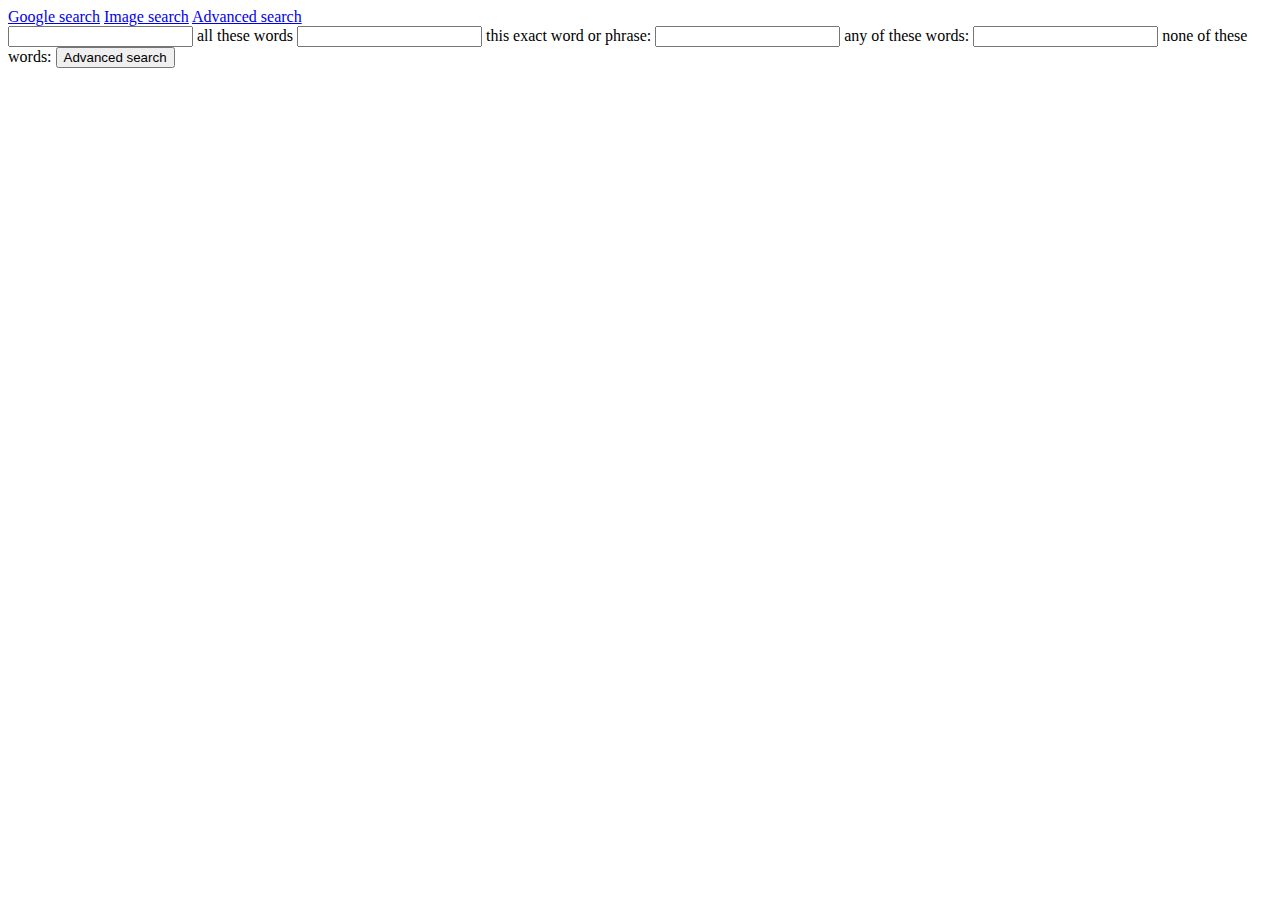
==== adv.html @ b73b2ae2 "search1" ====
<!DOCTYPE html>
<html lang="en">
    <head>
        <title>Images search</title>
    </head>
    <body>
        <a href="index.html">Google search</a>
        <a href="images.html">Image search</a>
        <a href="adv.html">Advanced search</a>
        <form action="https://www.google.ru/advanced_search">
            <input type="text" name="as_q"> all these words
            <input type="text" name="as_q"> this exact word or phrase:
            <input type="text" name="as_q"> any of these words:
            <input type="text" name="as_q"> none of these words:
            <input type="submit" value="Advanced search">
        </form>
    </body>
</html>
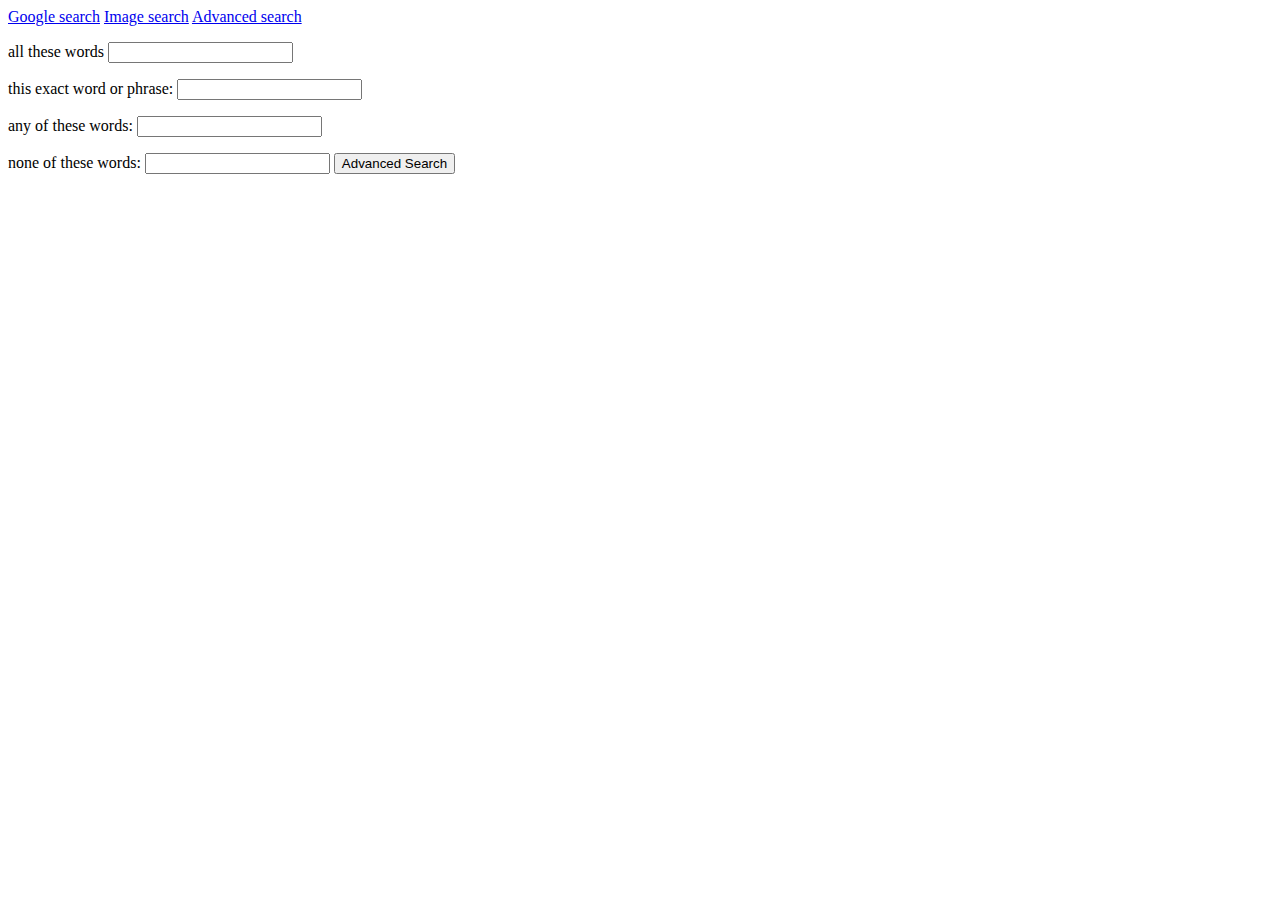
==== commit c450ace4: "search back" ====
--- a/adv.html
+++ b/adv.html
@@ -1,18 +1,18 @@
 <!DOCTYPE html>
 <html lang="en">
     <head>
-        <title>Images search</title>
+        <title>Advanced search</title>
     </head>
     <body>
         <a href="index.html">Google search</a>
         <a href="images.html">Image search</a>
         <a href="adv.html">Advanced search</a>
-        <form action="https://www.google.ru/advanced_search">
-            <input type="text" name="as_q"> all these words
-            <input type="text" name="as_q"> this exact word or phrase:
-            <input type="text" name="as_q"> any of these words:
-            <input type="text" name="as_q"> none of these words:
-            <input type="submit" value="Advanced search">
+        <form action="https://www.google.ru/search">
+            <p> all these words <input type="text" name="as_q">
+            <p> this exact word or phrase: <input type="text" name="as_epq">
+            <p> any of these words: <input type="text" name="as_oq">
+            <p> none of these words: <input type="text" name="as_eq">
+            <input value="Advanced Search" type="submit">
         </form>
     </body>
 </html>
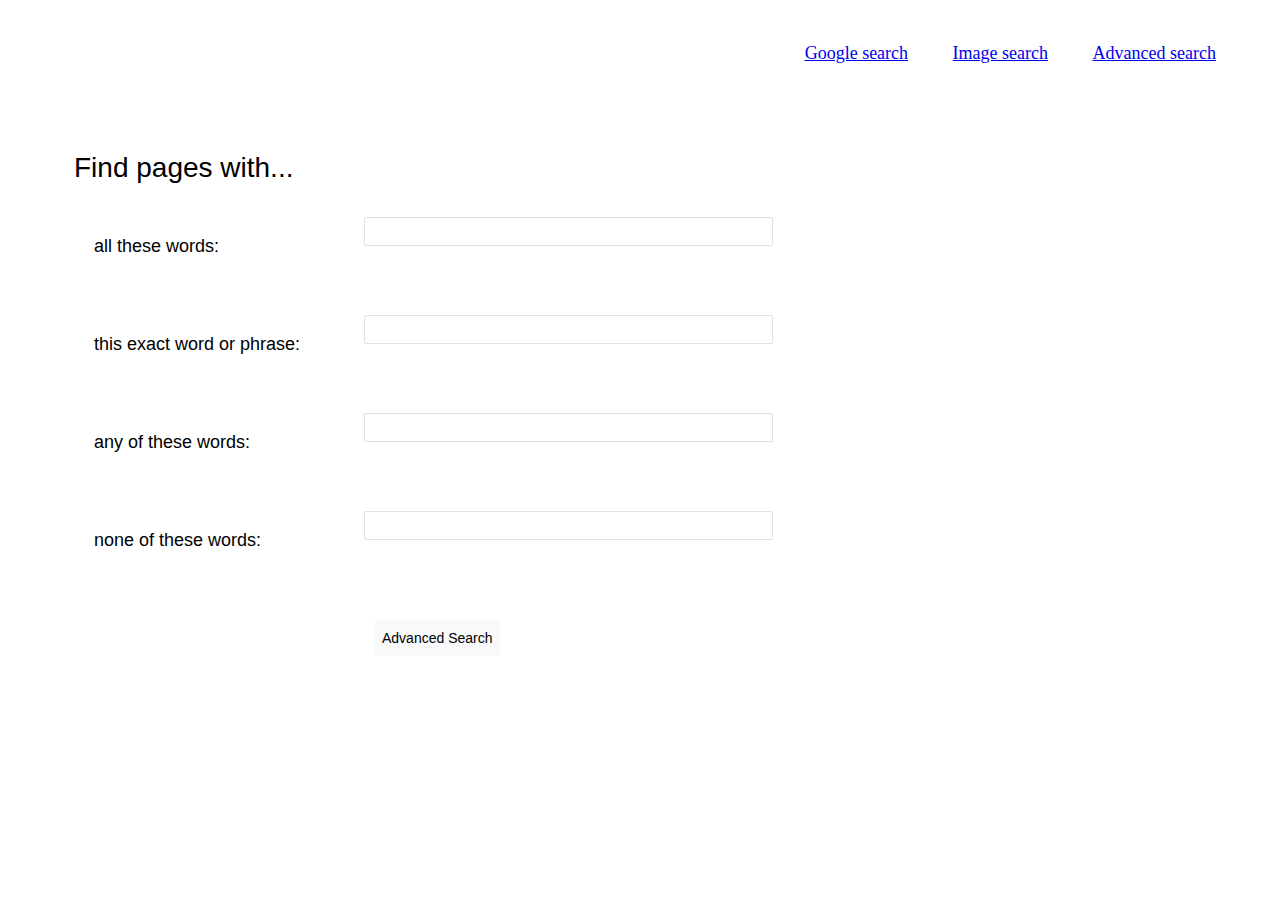
==== commit 3d78622f: "style-1" ====
--- a/adv.html
+++ b/adv.html
@@ -1,18 +1,132 @@
 <!DOCTYPE html>
 <html lang="en">
     <head>
+        <style type="text/css">
+            a {
+                margin: 20px;
+            }
+            .mb-3 {
+                font-size: 18px; 
+                line-height: 18px; 
+                padding: 1px; 
+                border-radius: 19px; 
+                text-align: left;
+                max-width: 1100px;
+                min-width: 200px;
+                margin: 40px 2% 0 45px;
+                }
+            .nav {
+                font-size: 18px; 
+                line-height: 18px; 
+                padding: 36px; 
+                text-align: right;
+            }
+            .form-input {
+                width: 50%;
+                max-width: 550px;
+                min-width: 400px;
+                border-radius: 2px;
+                height: 25px;
+                border: 1px solid #dfe1e5;
+                font-size: 13px; 
+                padding-left: 5px;
+            }
+            .form-button {
+                font-size: 14px; 
+                background-color: #f8f9fa;
+                border: 1px solid #f8f9fa;
+                border-radius: 4px;
+                text-align: center;
+                height: 36px;
+                min-width: 54px;
+                margin: 11px;
+                float: right;
+
+            }
+            .form-button:hover {
+                border: 1px solid #4019FF;
+            }
+            .my_search {
+                font-family: arial, sans-serif;
+                color: #003300;
+                font-size: 38px; 
+                line-height: 38px; 
+                text-align: center;
+                text-shadow: 3px 4px 4px #A9A9A9;
+            }
+            .flex-container {
+                display: flex;
+                flex-direction: row;
+                flex-wrap: wrap;
+                padding: 20px;
+            }
+            .text-describe-search {
+                min-width: 250px;
+                font-family: arial, sans-serif;
+                padding: 20px;
+            }
+            #find-page {
+                font-size: 28px;
+                padding: 20px;
+                font-family: arial, sans-serif;
+            }
+
+        </style>
         <title>Advanced search</title>
     </head>
     <body>
-        <a href="index.html">Google search</a>
-        <a href="images.html">Image search</a>
-        <a href="adv.html">Advanced search</a>
-        <form action="https://www.google.ru/search">
-            <p> all these words <input type="text" name="as_q">
-            <p> this exact word or phrase: <input type="text" name="as_epq">
-            <p> any of these words: <input type="text" name="as_oq">
-            <p> none of these words: <input type="text" name="as_eq">
-            <input value="Advanced Search" type="submit">
-        </form>
+        <div class="nav">
+            <a href="index.html">Google search</a>
+            <a href="images.html">Image search</a>
+            <a href="adv.html">Advanced search</a>
+        </div>
+        <div class="mb-3">
+            <form action="https://www.google.ru/search">
+                <div id="find-page">Find pages with...</div>
+
+                <div class="flex-container">
+                    <div class="text-describe-search">
+                         all these words:
+                    </div>
+                    <div>
+                        <input class="form-input" type="text" name="as_q">
+                    </div> 
+                </div>
+                <div class="flex-container"> 
+                    <div class="text-describe-search">
+                        this exact word or phrase:
+                    </div>
+                    <div>
+                        <input class="form-input" type="text" name="as_epq">
+                    </div> 
+                </div>
+                <div class="flex-container">
+                    <div class="text-describe-search">
+                    any of these words:
+                    </div>
+                    <div>
+                        <input class="form-input" type="text" name="as_oq">
+                    </div> 
+                </div>
+                <div class="flex-container">
+                    <div class="text-describe-search">
+                        none of these words:
+                    </div> 
+                    <div>
+                        <input class="form-input" type="text" name="as_eq">
+                    </div> 
+                </div>
+                <div class="flex-container">
+                    <div class="text-describe-search">
+                        
+                    </div> 
+                    <div>
+                        <input class="form-button" value="Advanced Search" type="submit">
+                    </div> 
+                </div>                
+                
+            </form>           
+        </div>
+
     </body>
 </html>
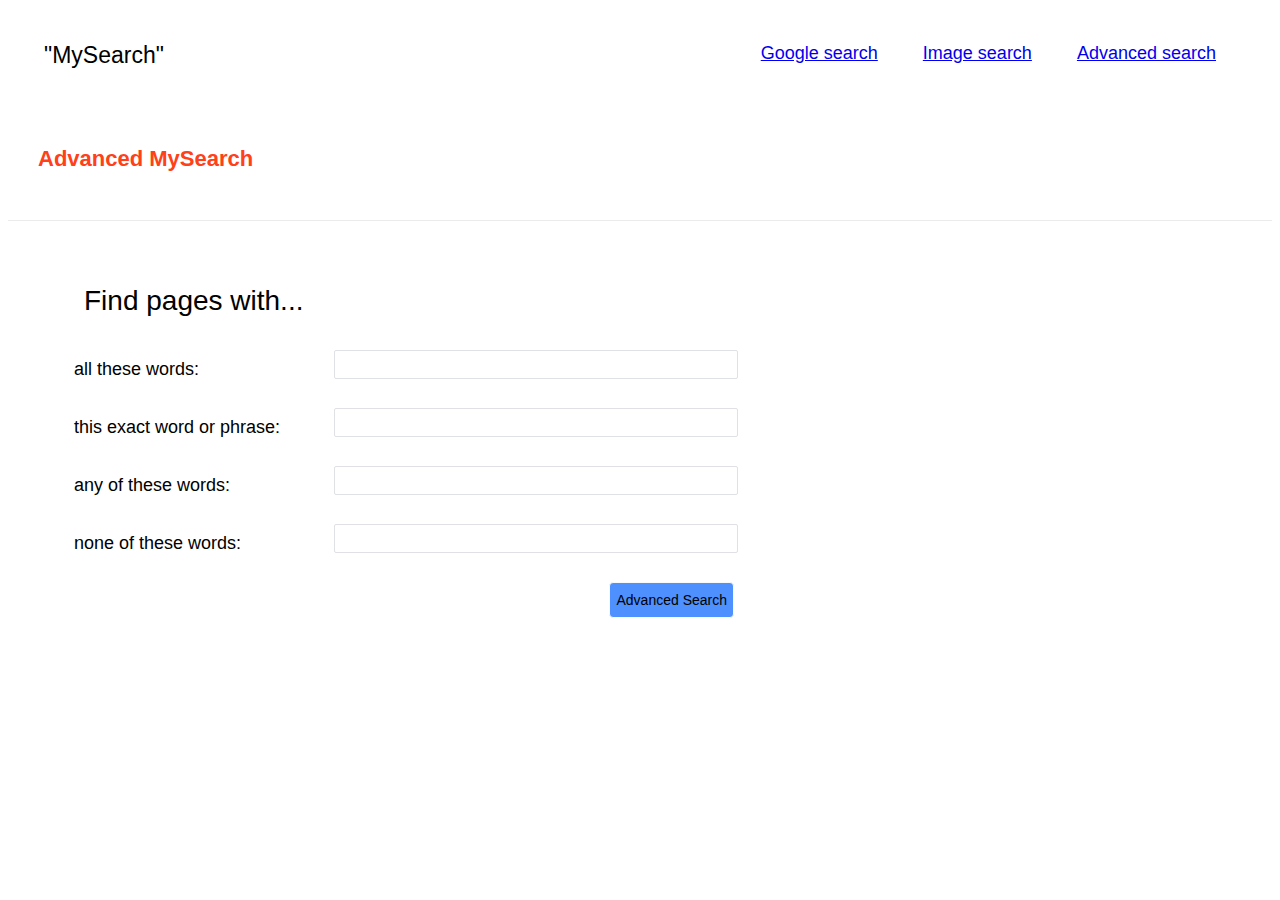
==== commit 991ca360: "style-2" ====
--- a/adv.html
+++ b/adv.html
@@ -20,6 +20,7 @@
                 line-height: 18px; 
                 padding: 36px; 
                 text-align: right;
+                font-family: arial, sans-serif;
             }
             .form-input {
                 width: 50%;
@@ -29,18 +30,17 @@
                 height: 25px;
                 border: 1px solid #dfe1e5;
                 font-size: 13px; 
-                padding-left: 5px;
+                padding-left: 0px;
             }
             .form-button {
                 font-size: 14px; 
-                background-color: #f8f9fa;
+                background-color: #4d90fe;
                 border: 1px solid #f8f9fa;
                 border-radius: 4px;
                 text-align: center;
                 height: 36px;
                 min-width: 54px;
-                margin: 11px;
-                float: right;
+/*                margin: 5px;*/
 
             }
             .form-button:hover {
@@ -48,27 +48,43 @@
             }
             .my_search {
                 font-family: arial, sans-serif;
-                color: #003300;
-                font-size: 38px; 
-                line-height: 38px; 
-                text-align: center;
-                text-shadow: 3px 4px 4px #A9A9A9;
+                color: #FF4019;
+                font-size: 22px; 
+                line-height: 25px; 
+                text-align: left;
+                padding: 30px;
             }
             .flex-container {
                 display: flex;
                 flex-direction: row;
                 flex-wrap: wrap;
-                padding: 20px;
+                padding: 10px;
             }
             .text-describe-search {
                 min-width: 250px;
                 font-family: arial, sans-serif;
-                padding: 20px;
+                padding: 10px;
             }
             #find-page {
                 font-size: 28px;
-                padding: 20px;
+                padding: 30px;
                 font-family: arial, sans-serif;
+            }
+            #button-advanced {
+                text-align: right;
+                max-width: 550px;
+                min-width: 400px;
+            }
+            #line {
+                border-bottom: 1px solid #ebebeb;
+            }
+            #logo {
+                float: left;
+                font-size: 23px; 
+                line-height: 23px; 
+                padding: 0px; 
+                text-align: right; 
+                font-family: arial, sans-serif;              
             }
 
         </style>
@@ -76,10 +92,13 @@
     </head>
     <body>
         <div class="nav">
+            <label id="logo">"MySearch"</label>
             <a href="index.html">Google search</a>
             <a href="images.html">Image search</a>
             <a href="adv.html">Advanced search</a>
         </div>
+            <p><h2 class="my_search">Advanced MySearch</h2>
+        <div id="line"></div>
         <div class="mb-3">
             <form action="https://www.google.ru/search">
                 <div id="find-page">Find pages with...</div>
@@ -120,7 +139,7 @@
                     <div class="text-describe-search">
                         
                     </div> 
-                    <div>
+                    <div id="button-advanced">
                         <input class="form-button" value="Advanced Search" type="submit">
                     </div> 
                 </div>                
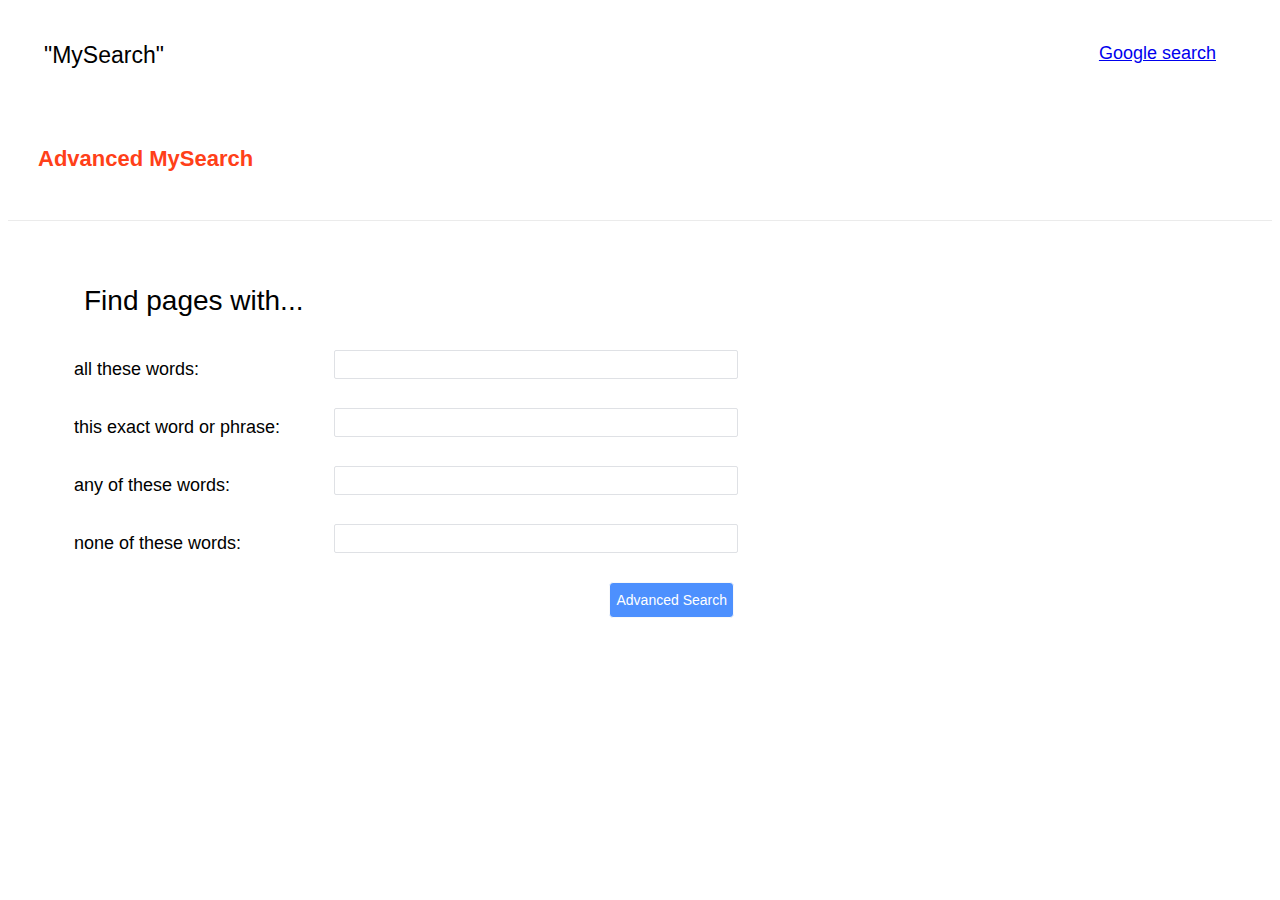
==== commit 40c4fec3: "Done" ====
--- a/adv.html
+++ b/adv.html
@@ -40,11 +40,12 @@
                 text-align: center;
                 height: 36px;
                 min-width: 54px;
-/*                margin: 5px;*/
-
+                color: #FFFFFF;
             }
             .form-button:hover {
                 border: 1px solid #4019FF;
+                background-color: #4557FE;
+
             }
             .my_search {
                 font-family: arial, sans-serif;
@@ -74,6 +75,7 @@
                 text-align: right;
                 max-width: 550px;
                 min-width: 400px;
+
             }
             #line {
                 border-bottom: 1px solid #ebebeb;
@@ -94,8 +96,6 @@
         <div class="nav">
             <label id="logo">"MySearch"</label>
             <a href="index.html">Google search</a>
-            <a href="images.html">Image search</a>
-            <a href="adv.html">Advanced search</a>
         </div>
             <p><h2 class="my_search">Advanced MySearch</h2>
         <div id="line"></div>
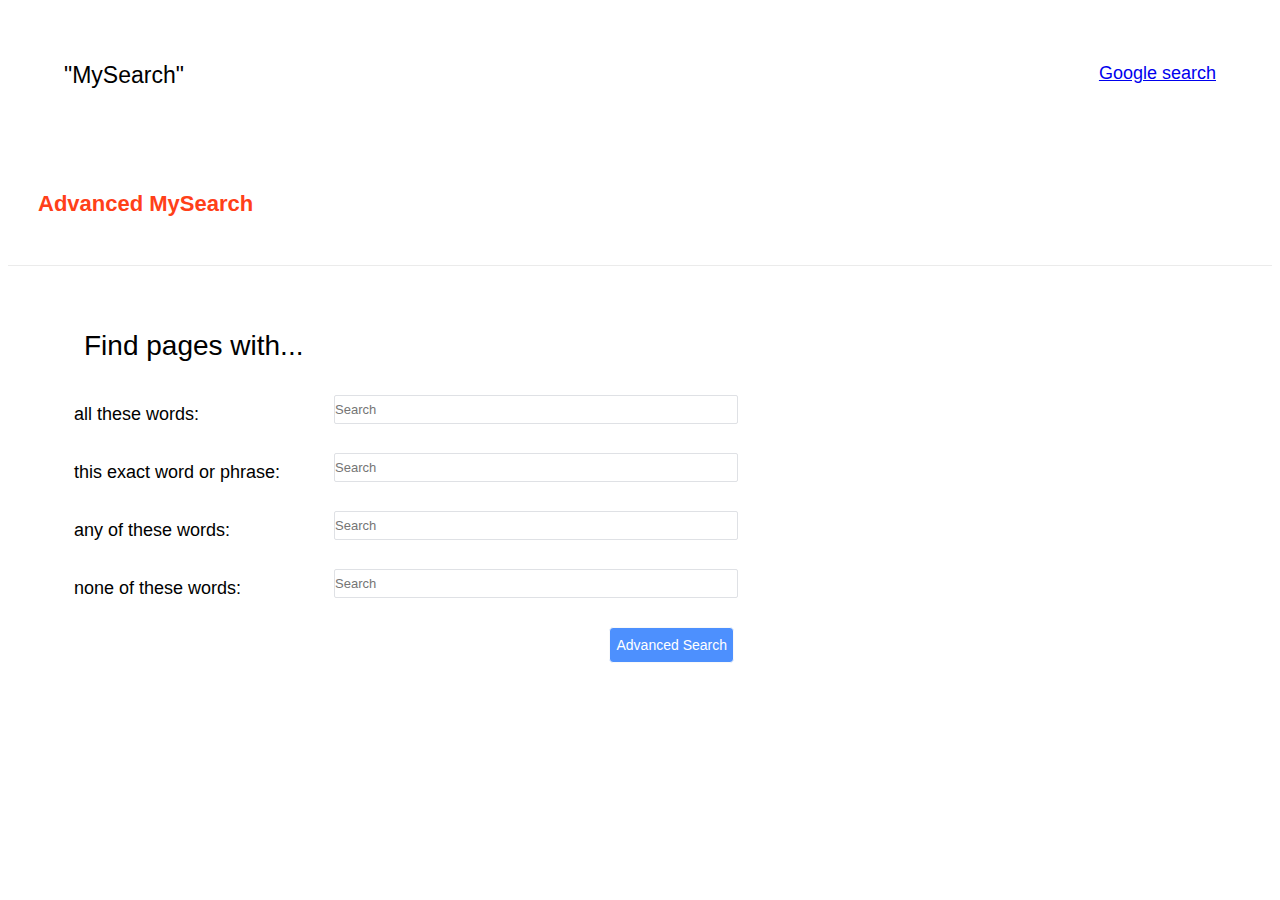
==== commit 618ebdab: "refactoring css" ====
--- a/adv.html
+++ b/adv.html
@@ -1,96 +1,9 @@
 <!DOCTYPE html>
 <html lang="en">
     <head>
-        <style type="text/css">
-            a {
-                margin: 20px;
-            }
-            .mb-3 {
-                font-size: 18px; 
-                line-height: 18px; 
-                padding: 1px; 
-                border-radius: 19px; 
-                text-align: left;
-                max-width: 1100px;
-                min-width: 200px;
-                margin: 40px 2% 0 45px;
-                }
-            .nav {
-                font-size: 18px; 
-                line-height: 18px; 
-                padding: 36px; 
-                text-align: right;
-                font-family: arial, sans-serif;
-            }
-            .form-input {
-                width: 50%;
-                max-width: 550px;
-                min-width: 400px;
-                border-radius: 2px;
-                height: 25px;
-                border: 1px solid #dfe1e5;
-                font-size: 13px; 
-                padding-left: 0px;
-            }
-            .form-button {
-                font-size: 14px; 
-                background-color: #4d90fe;
-                border: 1px solid #f8f9fa;
-                border-radius: 4px;
-                text-align: center;
-                height: 36px;
-                min-width: 54px;
-                color: #FFFFFF;
-            }
-            .form-button:hover {
-                border: 1px solid #4019FF;
-                background-color: #4557FE;
-
-            }
-            .my_search {
-                font-family: arial, sans-serif;
-                color: #FF4019;
-                font-size: 22px; 
-                line-height: 25px; 
-                text-align: left;
-                padding: 30px;
-            }
-            .flex-container {
-                display: flex;
-                flex-direction: row;
-                flex-wrap: wrap;
-                padding: 10px;
-            }
-            .text-describe-search {
-                min-width: 250px;
-                font-family: arial, sans-serif;
-                padding: 10px;
-            }
-            #find-page {
-                font-size: 28px;
-                padding: 30px;
-                font-family: arial, sans-serif;
-            }
-            #button-advanced {
-                text-align: right;
-                max-width: 550px;
-                min-width: 400px;
-
-            }
-            #line {
-                border-bottom: 1px solid #ebebeb;
-            }
-            #logo {
-                float: left;
-                font-size: 23px; 
-                line-height: 23px; 
-                padding: 0px; 
-                text-align: right; 
-                font-family: arial, sans-serif;              
-            }
-
-        </style>
-        <title>Advanced search</title>
+        <title>Search</title>
+        <meta name="viewport" content="width=device-width, initial-scale=1">
+        <link rel="stylesheet" href="style.css">
     </head>
     <body>
         <div class="nav">
@@ -99,7 +12,7 @@
         </div>
             <p><h2 class="my_search">Advanced MySearch</h2>
         <div id="line"></div>
-        <div class="mb-3">
+        <div class="search-advance">
             <form action="https://www.google.ru/search">
                 <div id="find-page">Find pages with...</div>
 
@@ -108,7 +21,7 @@
                          all these words:
                     </div>
                     <div>
-                        <input class="form-input" type="text" name="as_q">
+                        <input placeholder="Search" class="form-input" type="text" name="as_q">
                     </div> 
                 </div>
                 <div class="flex-container"> 
@@ -116,7 +29,7 @@
                         this exact word or phrase:
                     </div>
                     <div>
-                        <input class="form-input" type="text" name="as_epq">
+                        <input placeholder="Search" class="form-input" type="text" name="as_epq">
                     </div> 
                 </div>
                 <div class="flex-container">
@@ -124,7 +37,7 @@
                     any of these words:
                     </div>
                     <div>
-                        <input class="form-input" type="text" name="as_oq">
+                        <input placeholder="Search" class="form-input" type="text" name="as_oq">
                     </div> 
                 </div>
                 <div class="flex-container">
@@ -132,7 +45,7 @@
                         none of these words:
                     </div> 
                     <div>
-                        <input class="form-input" type="text" name="as_eq">
+                        <input placeholder="Search" class="form-input" type="text" name="as_eq">
                     </div> 
                 </div>
                 <div class="flex-container">
--- a/style.css
+++ b/style.css
@@ -0,0 +1,158 @@
+* {
+    font-family: arial, sans-serif;
+}
+
+.search-advance {
+    font-size: 18px;
+    line-height: 18px;
+    padding: 1px;
+    border-radius: 19px;
+    text-align: left;
+    max-width: 1100px;
+    min-width: 200px;
+    margin: 40px 2% 0 45px;
+}
+
+@media (min-width: 100px) {
+    .nav {
+        display: flex;
+        flex-direction: column;
+        font-size: 18px;
+        line-height: 18px;
+        padding: 36px;
+        flex-wrap: wrap;
+
+    }
+
+    .nav>* {
+        margin: 20px;
+    }
+}
+
+@media (min-width: 600px) {
+    .nav {
+        display: flex;
+        flex-direction: row;
+        font-size: 18px;
+        line-height: 18px;
+        padding: 36px;
+        flex-wrap: wrap;
+    }
+}
+
+.form-input {
+    width: 50%;
+    max-width: 550px;
+    min-width: 400px;
+    border-radius: 2px;
+    height: 25px;
+    border: 1px solid #dfe1e5;
+    font-size: 13px;
+    padding-left: 0px;
+}
+
+.form-button {
+    font-size: 14px;
+    background-color: #4d90fe;
+    border: 1px solid #f8f9fa;
+    border-radius: 4px;
+    text-align: center;
+    height: 36px;
+    min-width: 54px;
+    color: #FFFFFF;
+}
+
+.form-button:hover {
+    border: 1px solid #4019FF;
+    background-color: #4557FE;
+
+}
+
+.my_search {
+    color: #FF4019;
+    font-size: 22px;
+    line-height: 25px;
+    text-align: left;
+    padding: 30px;
+}
+
+.flex-container {
+    display: flex;
+    flex-direction: row;
+    flex-wrap: wrap;
+    padding: 10px;
+}
+
+.text-describe-search {
+    min-width: 250px;
+    padding: 10px;
+}
+
+.search {
+    display: flex;
+    flex-direction: column;
+    justify-content: center;
+    align-items: center;
+    font-size: 18px;
+    line-height: 18px;
+    padding: 16px;
+    border-radius: 19px;
+    height: 60vh;
+    text-align: center;
+}
+
+.search--title {
+    color: #003300;
+    font-size: 38px;
+    line-height: 38px;
+    text-align: center;
+    text-shadow: 3px 4px 4px #A9A9A9;
+}
+
+.search--form-input {
+    min-width: 400px;
+    width: auto;
+    border-radius: 24px;
+    height: 44px;
+    border: 1px solid #dfe1e5;
+    font-size: 28px;
+    padding-left: 20px;
+}
+
+.search--form-button {
+    font-size: 14px;
+    background-color: #f8f9fa;
+    border: 1px solid #f8f9fa;
+    border-radius: 4px;
+    text-align: center;
+    height: 36px;
+    min-width: 54px;
+    margin: 11px;
+}
+
+.search--form-button:hover {
+    border: 1px solid #6c6c6d;
+}
+
+#find-page {
+    font-size: 28px;
+    padding: 30px;
+}
+
+#button-advanced {
+    text-align: right;
+    max-width: 550px;
+    min-width: 400px;
+
+}
+
+#line {
+    border-bottom: 1px solid #ebebeb;
+}
+
+#logo {
+    margin-right: auto;
+    font-size: 23px;
+    line-height: 23px;
+    padding: 0px;
+}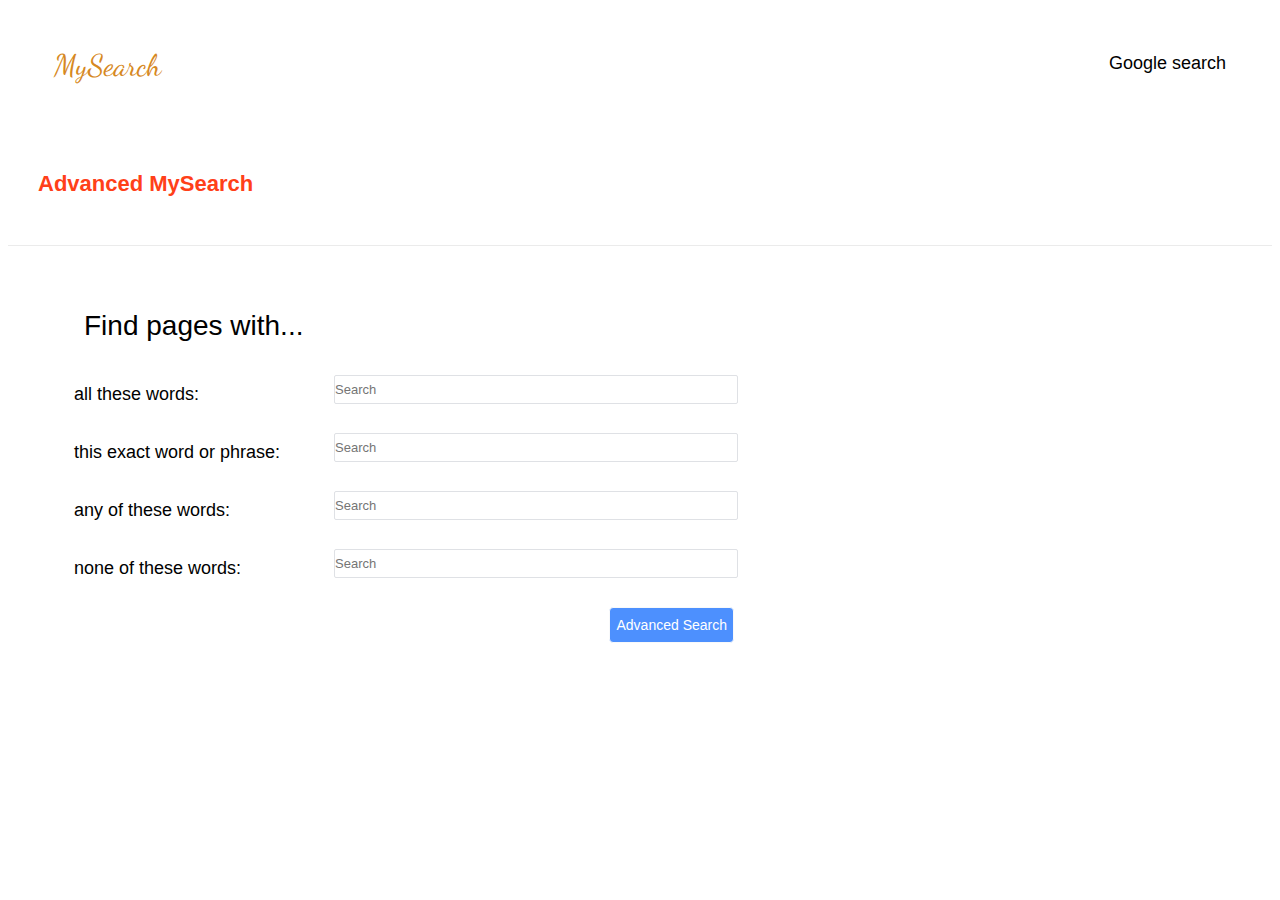
==== commit 1df9be6b: "fix" ====
--- a/adv.html
+++ b/adv.html
@@ -4,10 +4,13 @@
         <title>Search</title>
         <meta name="viewport" content="width=device-width, initial-scale=1">
         <link rel="stylesheet" href="style.css">
+        <link rel="preconnect" href="https://fonts.googleapis.com">
+        <link rel="preconnect" href="https://fonts.gstatic.com" crossorigin>
+        <link href="https://fonts.googleapis.com/css2?family=Dancing+Script:wght@600&family=Exo+2:wght@600&display=swap" rel="stylesheet">
     </head>
     <body>
         <div class="nav">
-            <label id="logo">"MySearch"</label>
+            <label id="logo">MySearch</label>
             <a href="index.html">Google search</a>
         </div>
             <p><h2 class="my_search">Advanced MySearch</h2>
@@ -53,7 +56,7 @@
                         
                     </div> 
                     <div id="button-advanced">
-                        <input class="form-button" value="Advanced Search" type="submit">
+                        <button class="form-button" value="" type="submit">Advanced Search</button>
                     </div> 
                 </div>                
                 
--- a/style.css
+++ b/style.css
@@ -13,6 +13,16 @@
     margin: 40px 2% 0 45px;
 }
 
+a {
+    color: black;
+    text-decoration: none;
+    outline: none;
+}
+
+a:hover {
+    text-decoration: underline;
+}
+
 @media (min-width: 100px) {
     .nav {
         display: flex;
@@ -25,7 +35,17 @@
     }
 
     .nav>* {
-        margin: 20px;
+        margin: 10px;
+    }
+
+    .search--form-input {
+        width: 90%;
+        min-width: 200px;
+        border-radius: 24px;
+        height: 44px;
+        border: 1px solid #dfe1e5;
+        font-size: 28px;
+        padding-left: 20px;
     }
 }
 
@@ -37,6 +57,15 @@
         line-height: 18px;
         padding: 36px;
         flex-wrap: wrap;
+    }
+    .search--form-input {
+        min-width: 500px;
+        width: 60%;
+        border-radius: 24px;
+        height: 44px;
+        border: 1px solid #dfe1e5;
+        font-size: 28px;
+        padding-left: 20px;
     }
 }
 
@@ -102,22 +131,17 @@
 }
 
 .search--title {
-    color: #003300;
+    color: #d68822;
     font-size: 38px;
     line-height: 38px;
     text-align: center;
-    text-shadow: 3px 4px 4px #A9A9A9;
+    text-shadow: 1px 2px 2px #A9A9A9;
+    font-family: 'Exo 2', sans-serif;
 }
 
-.search--form-input {
-    min-width: 400px;
-    width: auto;
-    border-radius: 24px;
-    height: 44px;
-    border: 1px solid #dfe1e5;
-    font-size: 28px;
-    padding-left: 20px;
-}
+
+
+
 
 .search--form-button {
     font-size: 14px;
@@ -152,7 +176,9 @@
 
 #logo {
     margin-right: auto;
-    font-size: 23px;
+    font-family: 'Dancing Script', cursive;
+    font-size: 30px;
     line-height: 23px;
     padding: 0px;
+    color: #d68822;
 }